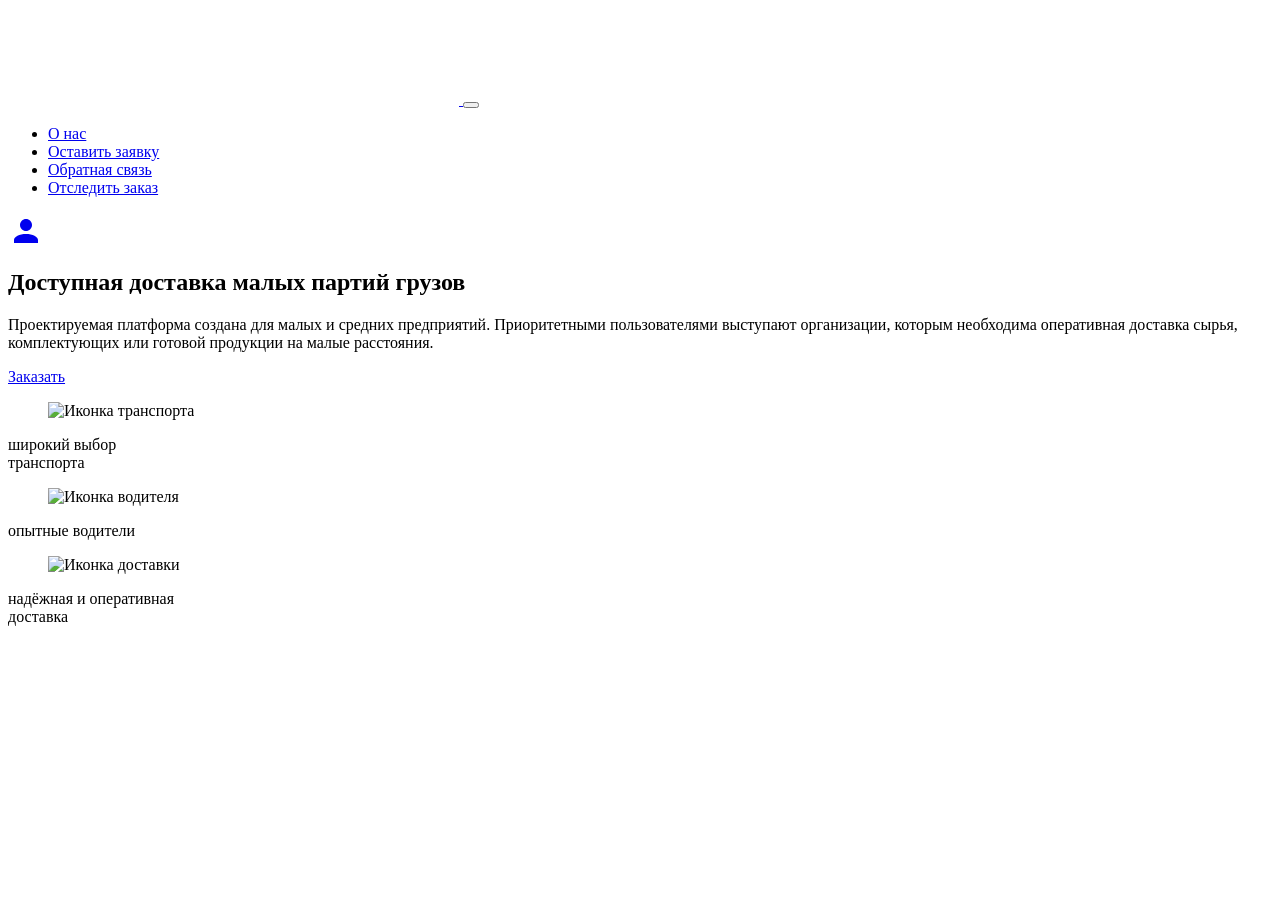
==== index.html @ cb7c7213 "Исправил пути к CSS файлам" ====
<base href="/smartlogistic2026/">
      <!DOCTYPE html>
<html lang="ru">
  <head>
    <meta charset="UTF-8" />
    <meta name="viewport" content="width=device-width, initial-scale=1.0" />
    <link rel="stylesheet" href="/css/style.css" />
    <title>CityLogistics - Главная</title>
    <script src="/js/script.js"></script>
  </head>
  <body>
    <!-- Шапка сайта -->
    <header class="navbar-wrap">
      <a href="/index.html" class="navbar-logo-link">
        <svg
          width="451"
          height="97"
          viewBox="0 0 451 97"
          fill="none"
          xmlns="http://www.w3.org/2000/svg"
        >
          <path
            d="M137.25 69.09C137.05 70.93 136.4 72.56 135.3 73.98C134.22 75.38 132.8 76.47 131.04 77.25C129.28 78.03 127.27 78.42 125.01 78.42C122.49 78.42 120.28 77.93 118.38 76.95C116.48 75.97 115 74.61 113.94 72.87C112.88 71.11 112.35 69.07 112.35 66.75C112.35 64.43 112.88 62.4 113.94 60.66C115 58.9 116.48 57.53 118.38 56.55C120.28 55.57 122.49 55.08 125.01 55.08C127.27 55.08 129.28 55.47 131.04 56.25C132.8 57.03 134.22 58.12 135.3 59.52C136.4 60.92 137.05 62.55 137.25 64.41H133.26C133.04 63.21 132.56 62.18 131.82 61.32C131.1 60.46 130.16 59.8 129 59.34C127.84 58.86 126.5 58.62 124.98 58.62C123.22 58.62 121.69 58.95 120.39 59.61C119.11 60.27 118.12 61.21 117.42 62.43C116.72 63.65 116.37 65.09 116.37 66.75C116.37 68.41 116.72 69.85 117.42 71.07C118.12 72.29 119.11 73.23 120.39 73.89C121.69 74.55 123.22 74.88 124.98 74.88C126.5 74.88 127.84 74.65 129 74.19C130.16 73.73 131.1 73.07 131.82 72.21C132.56 71.33 133.04 70.29 133.26 69.09H137.25ZM140.433 60.9L142.383 61.26L144.333 60.9V78H140.433V60.9ZM142.383 58.77C141.643 58.77 141.033 58.57 140.553 58.17C140.073 57.75 139.833 57.21 139.833 56.55C139.833 55.89 140.073 55.36 140.553 54.96C141.033 54.54 141.643 54.33 142.383 54.33C143.143 54.33 143.753 54.54 144.213 54.96C144.693 55.36 144.933 55.89 144.933 56.55C144.933 57.21 144.693 57.75 144.213 58.17C143.753 58.57 143.143 58.77 142.383 58.77ZM146.541 64.02V62.25L150.171 61.32L151.791 56.58H154.071V61.02H161.961V64.02H154.071V71.37C154.071 72.79 154.371 73.79 154.971 74.37C155.591 74.93 156.591 75.21 157.971 75.21C158.851 75.21 159.631 75.12 160.311 74.94C160.991 74.74 161.641 74.46 162.261 74.1V77.31C161.741 77.57 161.001 77.82 160.041 78.06C159.101 78.3 158.131 78.42 157.131 78.42C155.471 78.42 154.131 78.15 153.111 77.61C152.091 77.05 151.341 76.29 150.861 75.33C150.401 74.35 150.171 73.23 150.171 71.97V64.02H146.541ZM169.005 83.37C168.005 83.37 167.095 83.24 166.275 82.98C165.475 82.74 164.725 82.4 164.025 81.96V78.99C164.785 79.47 165.505 79.82 166.185 80.04C166.885 80.26 167.665 80.37 168.525 80.37C169.345 80.37 170.075 80.18 170.715 79.8C171.355 79.44 171.885 78.8 172.305 77.88L179.955 61.02H184.095L175.305 79.2C174.825 80.2 174.255 81 173.595 81.6C172.955 82.22 172.245 82.67 171.465 82.95C170.705 83.23 169.885 83.37 169.005 83.37ZM170.955 77.46L163.155 61.02H167.445L174.825 77.46H170.955ZM190.781 55.5V76.23L189.011 74.52H205.961V78H186.821V55.5H190.781ZM217.148 78.42C215.088 78.42 213.278 78.05 211.718 77.31C210.178 76.55 208.968 75.5 208.088 74.16C207.228 72.82 206.798 71.27 206.798 69.51C206.798 67.73 207.228 66.18 208.088 64.86C208.968 63.52 210.178 62.48 211.718 61.74C213.278 60.98 215.088 60.6 217.148 60.6C219.208 60.6 221.008 60.98 222.548 61.74C224.108 62.48 225.318 63.52 226.178 64.86C227.058 66.18 227.498 67.73 227.498 69.51C227.498 71.27 227.058 72.82 226.178 74.16C225.318 75.5 224.108 76.55 222.548 77.31C221.008 78.05 219.208 78.42 217.148 78.42ZM217.148 75.36C218.468 75.36 219.598 75.12 220.538 74.64C221.498 74.16 222.238 73.49 222.758 72.63C223.278 71.75 223.538 70.71 223.538 69.51C223.538 68.31 223.278 67.28 222.758 66.42C222.238 65.54 221.498 64.86 220.538 64.38C219.598 63.9 218.468 63.66 217.148 63.66C215.848 63.66 214.718 63.9 213.758 64.38C212.798 64.86 212.058 65.54 211.538 66.42C211.018 67.28 210.758 68.31 210.758 69.51C210.758 70.71 211.018 71.75 211.538 72.63C212.058 73.49 212.798 74.16 213.758 74.64C214.718 75.12 215.848 75.36 217.148 75.36ZM246.088 73.83V70.83L246.238 70.29V67.02L246.088 66.42V61.02H249.988V73.47C249.988 75.65 249.528 77.47 248.608 78.93C247.688 80.41 246.428 81.52 244.828 82.26C243.228 83 241.388 83.37 239.308 83.37C237.788 83.37 236.388 83.17 235.108 82.77C233.828 82.37 232.588 81.76 231.388 80.94V77.7C232.608 78.66 233.868 79.33 235.168 79.71C236.468 80.11 237.768 80.31 239.068 80.31C241.348 80.31 243.088 79.75 244.288 78.63C245.488 77.51 246.088 75.91 246.088 73.83ZM237.928 76.68C236.368 76.68 234.968 76.35 233.728 75.69C232.488 75.01 231.508 74.07 230.788 72.87C230.068 71.67 229.708 70.26 229.708 68.64C229.708 67.02 230.068 65.61 230.788 64.41C231.508 63.21 232.488 62.28 233.728 61.62C234.968 60.94 236.368 60.6 237.928 60.6C239.088 60.6 240.158 60.78 241.138 61.14C242.138 61.5 243.028 61.98 243.808 62.58C244.608 63.16 245.278 63.81 245.818 64.53C246.378 65.23 246.808 65.95 247.108 66.69C247.408 67.41 247.558 68.07 247.558 68.67C247.558 69.45 247.328 70.31 246.868 71.25C246.408 72.17 245.748 73.04 244.888 73.86C244.048 74.68 243.038 75.36 241.858 75.9C240.678 76.42 239.368 76.68 237.928 76.68ZM239.128 73.8C240.548 73.8 241.848 73.39 243.028 72.57C244.228 71.75 245.298 70.44 246.238 68.64C245.298 66.8 244.228 65.48 243.028 64.68C241.848 63.86 240.548 63.45 239.128 63.45C237.968 63.45 236.978 63.67 236.158 64.11C235.338 64.55 234.708 65.16 234.268 65.94C233.848 66.72 233.638 67.62 233.638 68.64C233.638 69.64 233.848 70.53 234.268 71.31C234.708 72.09 235.338 72.7 236.158 73.14C236.978 73.58 237.968 73.8 239.128 73.8ZM254.047 60.9L255.997 61.26L257.947 60.9V78H254.047V60.9ZM255.997 58.77C255.257 58.77 254.647 58.57 254.167 58.17C253.687 57.75 253.447 57.21 253.447 56.55C253.447 55.89 253.687 55.36 254.167 54.96C254.647 54.54 255.257 54.33 255.997 54.33C256.757 54.33 257.367 54.54 257.827 54.96C258.307 55.36 258.547 55.89 258.547 56.55C258.547 57.21 258.307 57.75 257.827 58.17C257.367 58.57 256.757 58.77 255.997 58.77ZM279.654 72.84C279.654 73.98 279.334 74.97 278.694 75.81C278.054 76.65 277.084 77.3 275.784 77.76C274.484 78.2 272.854 78.42 270.894 78.42C268.874 78.42 267.124 78.17 265.644 77.67C264.164 77.15 263.014 76.43 262.194 75.51C261.394 74.57 260.964 73.49 260.904 72.27H264.864C264.984 72.91 265.304 73.48 265.824 73.98C266.364 74.46 267.064 74.83 267.924 75.09C268.804 75.35 269.804 75.48 270.924 75.48C272.544 75.48 273.764 75.29 274.584 74.91C275.404 74.51 275.814 73.91 275.814 73.11C275.814 72.57 275.534 72.16 274.974 71.88C274.434 71.6 273.404 71.39 271.884 71.25L268.554 70.95C266.754 70.79 265.334 70.47 264.294 69.99C263.254 69.49 262.514 68.89 262.074 68.19C261.634 67.47 261.414 66.71 261.414 65.91C261.414 64.75 261.774 63.78 262.494 63C263.214 62.22 264.214 61.63 265.494 61.23C266.774 60.81 268.264 60.6 269.964 60.6C271.724 60.6 273.294 60.85 274.674 61.35C276.054 61.83 277.154 62.51 277.974 63.39C278.794 64.25 279.254 65.25 279.354 66.39H275.394C275.314 65.93 275.074 65.49 274.674 65.07C274.294 64.63 273.704 64.27 272.904 63.99C272.124 63.69 271.074 63.54 269.754 63.54C268.354 63.54 267.254 63.72 266.454 64.08C265.674 64.44 265.284 64.97 265.284 65.67C265.284 66.11 265.524 66.49 266.004 66.81C266.484 67.11 267.374 67.32 268.674 67.44L272.964 67.83C274.684 67.99 276.024 68.3 276.984 68.76C277.964 69.2 278.654 69.77 279.054 70.47C279.454 71.17 279.654 71.96 279.654 72.84ZM280.75 64.02V62.25L284.38 61.32L286 56.58H288.28V61.02H296.17V64.02H288.28V71.37C288.28 72.79 288.58 73.79 289.18 74.37C289.8 74.93 290.8 75.21 292.18 75.21C293.06 75.21 293.84 75.12 294.52 74.94C295.2 74.74 295.85 74.46 296.47 74.1V77.31C295.95 77.57 295.21 77.82 294.25 78.06C293.31 78.3 292.34 78.42 291.34 78.42C289.68 78.42 288.34 78.15 287.32 77.61C286.3 77.05 285.55 76.29 285.07 75.33C284.61 74.35 284.38 73.23 284.38 71.97V64.02H280.75ZM299.31 60.9L301.26 61.26L303.21 60.9V78H299.31V60.9ZM301.26 58.77C300.52 58.77 299.91 58.57 299.43 58.17C298.95 57.75 298.71 57.21 298.71 56.55C298.71 55.89 298.95 55.36 299.43 54.96C299.91 54.54 300.52 54.33 301.26 54.33C302.02 54.33 302.63 54.54 303.09 54.96C303.57 55.36 303.81 55.89 303.81 56.55C303.81 57.21 303.57 57.75 303.09 58.17C302.63 58.57 302.02 58.77 301.26 58.77ZM326.088 71.31C325.888 72.71 325.338 73.95 324.438 75.03C323.538 76.09 322.388 76.92 320.988 77.52C319.588 78.12 318.028 78.42 316.308 78.42C314.348 78.42 312.618 78.05 311.118 77.31C309.638 76.55 308.478 75.5 307.638 74.16C306.798 72.82 306.378 71.27 306.378 69.51C306.378 67.75 306.798 66.2 307.638 64.86C308.478 63.52 309.638 62.48 311.118 61.74C312.618 60.98 314.348 60.6 316.308 60.6C318.028 60.6 319.588 60.9 320.988 61.5C322.388 62.1 323.538 62.94 324.438 64.02C325.338 65.08 325.888 66.32 326.088 67.74H322.158C321.878 66.46 321.208 65.46 320.148 64.74C319.088 64.02 317.808 63.66 316.308 63.66C315.108 63.66 314.058 63.9 313.158 64.38C312.258 64.84 311.558 65.51 311.058 66.39C310.578 67.25 310.338 68.29 310.338 69.51C310.338 70.71 310.578 71.75 311.058 72.63C311.558 73.51 312.258 74.19 313.158 74.67C314.058 75.13 315.108 75.36 316.308 75.36C317.828 75.36 319.118 74.99 320.178 74.25C321.238 73.51 321.898 72.53 322.158 71.31H326.088ZM346.627 72.84C346.627 73.98 346.307 74.97 345.667 75.81C345.027 76.65 344.057 77.3 342.757 77.76C341.457 78.2 339.827 78.42 337.867 78.42C335.847 78.42 334.097 78.17 332.617 77.67C331.137 77.15 329.987 76.43 329.167 75.51C328.367 74.57 327.937 73.49 327.877 72.27H331.837C331.957 72.91 332.277 73.48 332.797 73.98C333.337 74.46 334.037 74.83 334.897 75.09C335.777 75.35 336.777 75.48 337.897 75.48C339.517 75.48 340.737 75.29 341.557 74.91C342.377 74.51 342.787 73.91 342.787 73.11C342.787 72.57 342.507 72.16 341.947 71.88C341.407 71.6 340.377 71.39 338.857 71.25L335.527 70.95C333.727 70.79 332.307 70.47 331.267 69.99C330.227 69.49 329.487 68.89 329.047 68.19C328.607 67.47 328.387 66.71 328.387 65.91C328.387 64.75 328.747 63.78 329.467 63C330.187 62.22 331.187 61.63 332.467 61.23C333.747 60.81 335.237 60.6 336.937 60.6C338.697 60.6 340.267 60.85 341.647 61.35C343.027 61.83 344.127 62.51 344.947 63.39C345.767 64.25 346.227 65.25 346.327 66.39H342.367C342.287 65.93 342.047 65.49 341.647 65.07C341.267 64.63 340.677 64.27 339.877 63.99C339.097 63.69 338.047 63.54 336.727 63.54C335.327 63.54 334.227 63.72 333.427 64.08C332.647 64.44 332.257 64.97 332.257 65.67C332.257 66.11 332.497 66.49 332.977 66.81C333.457 67.11 334.347 67.32 335.647 67.44L339.937 67.83C341.657 67.99 342.997 68.3 343.957 68.76C344.937 69.2 345.627 69.77 346.027 70.47C346.427 71.17 346.627 71.96 346.627 72.84Z"
            fill="white"
          />
          <path d="M2.98237 91.7576H450.017" stroke="white" stroke-width="5" />
          <path
            d="M406.25 80.4791C408.29 80.4791 409.938 78.8321 409.938 76.7916C409.938 74.7512 408.29 73.1041 406.25 73.1041C404.21 73.1041 402.563 74.7512 402.563 76.7916C402.563 78.8321 404.21 80.4791 406.25 80.4791ZM409.938 58.3541H403.792V64.5H414.756L409.938 58.3541ZM376.75 80.4791C378.79 80.4791 380.438 78.8321 380.438 76.7916C380.438 74.7512 378.79 73.1041 376.75 73.1041C374.71 73.1041 373.063 74.7512 373.063 76.7916C373.063 78.8321 374.71 80.4791 376.75 80.4791ZM411.167 54.6666L418.542 64.5V76.7916H413.625C413.625 80.8725 410.331 84.1666 406.25 84.1666C402.169 84.1666 398.875 80.8725 398.875 76.7916H384.125C384.125 80.8725 380.831 84.1666 376.75 84.1666C372.669 84.1666 369.375 80.8725 369.375 76.7916H364.458V49.75C364.458 47.0212 366.646 44.8333 369.375 44.8333H403.792V54.6666H411.167ZM369.375 49.75V71.875H371.243C372.595 70.3754 374.562 69.4166 376.75 69.4166C378.938 69.4166 380.905 70.3754 382.257 71.875H398.875V49.75H369.375Z"
            fill="white"
          />
          <path
            d="M88.2852 30.0291V22.9238C88.2854 22.5506 88.212 22.1809 88.0692 21.8361C87.9265 21.4912 87.7172 21.1778 87.4533 20.9139C87.1893 20.65 86.876 20.4407 86.5311 20.2979C86.1862 20.1552 85.8166 20.0818 85.4434 20.082H81.1799V4.45288C81.1799 4.07604 81.0302 3.71462 80.7637 3.44815C80.4973 3.18168 80.1359 3.03198 79.759 3.03198C79.3822 3.03198 79.0208 3.18168 78.7543 3.44815C78.4878 3.71462 78.3381 4.07604 78.3381 4.45288V13.7467C77.2323 12.7493 75.8836 12.0603 74.4273 11.7491C72.971 11.4378 71.4585 11.5152 70.0416 11.9734C69.1119 10.9514 67.9798 10.1341 66.7172 9.57335C65.4545 9.01262 64.089 8.72076 62.7075 8.71633C60.8235 8.71129 58.9773 9.24492 57.3865 10.2543C55.7958 11.2637 54.5267 12.7068 53.7289 14.4136C51.9275 14.5309 50.238 15.3286 49.0029 16.6451C47.7677 17.9616 47.0792 19.6984 47.0768 21.5037C47.0788 23.3875 47.8281 25.1936 49.1601 26.5256C50.4922 27.8577 52.2983 28.6069 54.1821 28.6089H71.2344V30.0306C69.7282 30.0346 68.2849 30.6347 67.2199 31.6997C66.1549 32.7647 65.5548 34.208 65.5508 35.7142V45.6612H54.1836C51.6616 45.6612 49.9201 46.9177 49.9201 49.5518V33.3195C49.9201 31.7341 49.0153 29.5228 47.9104 28.4043L37.7209 18.0799C37.2103 17.5634 36.5197 17.2644 35.7937 17.2455C35.0677 17.2266 34.3625 17.4892 33.8257 17.9783C31.8962 16.575 29.5717 15.8189 27.1858 15.8186C24.2949 15.825 21.5146 16.9297 19.4076 18.9089C18.6965 18.7434 17.9688 18.66 17.2387 18.6604C15.3035 18.6658 13.4115 19.2334 11.7928 20.294C10.1741 21.3547 8.89834 22.8628 8.12072 24.6349C6.65239 25.0724 5.36423 25.9716 4.44741 27.1991C3.53059 28.4267 3.03397 29.9171 3.03125 31.4492C3.03326 33.333 3.78249 35.1391 5.11454 36.4711C6.4466 37.8032 8.25269 38.5524 10.1365 38.5544H21.5037V51.3433H8.71484C7.20869 51.3473 5.76537 51.9474 4.70036 53.0124C3.63534 54.0774 3.03525 55.5207 3.03125 57.0269V93.9687H52.7635V54.1366C52.7635 53.3818 53.2772 52.7634 53.9017 52.7634H54.47C55.0945 52.7634 55.6053 53.3818 55.6053 54.1366V93.9687H59.8672V54.1366C59.8672 53.3818 60.381 52.7634 61.0054 52.7634H61.5738C62.1982 52.7634 62.709 53.3818 62.709 54.1366V93.9687H93.9688V35.7126C93.9648 34.2065 93.3647 32.7632 92.2996 31.6982C91.2346 30.6331 89.7913 30.0331 88.2852 30.0291ZM16.5294 85.4433C16.5286 85.8201 16.3786 86.1813 16.1121 86.4477C15.8457 86.7141 15.4846 86.8642 15.1078 86.865H10.8458C10.469 86.8642 10.1079 86.7141 9.84143 86.4477C9.575 86.1813 9.42496 85.8201 9.42416 85.4433V82.6015C9.42496 82.2247 9.575 81.8636 9.84143 81.5972C10.1079 81.3307 10.469 81.1807 10.8458 81.1799H15.1093C15.4861 81.1807 15.8472 81.3307 16.1136 81.5972C16.3801 81.8636 16.5301 82.2247 16.5309 82.6015L16.5294 85.4433ZM16.5294 74.0761C16.5286 74.4529 16.3786 74.8141 16.1121 75.0805C15.8457 75.347 15.4846 75.497 15.1078 75.4978H10.8458C10.469 75.497 10.1079 75.347 9.84143 75.0805C9.575 74.8141 9.42496 74.4529 9.42416 74.0761V71.2344C9.42496 70.8576 9.575 70.4964 9.84143 70.23C10.1079 69.9635 10.469 69.8135 10.8458 69.8127H15.1093C15.4861 69.8135 15.8472 69.9635 16.1136 70.23C16.3801 70.4964 16.5301 70.8576 16.5309 71.2344L16.5294 74.0761ZM16.5294 62.709C16.5286 63.0858 16.3786 63.4469 16.1121 63.7133C15.8457 63.9798 15.4846 64.1298 15.1078 64.1306H10.8458C10.469 64.1298 10.1079 63.9798 9.84143 63.7133C9.575 63.4469 9.42496 63.0858 9.42416 62.709V59.8672C9.42496 59.4904 9.575 59.1292 9.84143 58.8628C10.1079 58.5963 10.469 58.4463 10.8458 58.4455H15.1093C15.4861 58.4463 15.8472 58.5963 16.1136 58.8628C16.3801 59.1292 16.5301 59.4904 16.5309 59.8672L16.5294 62.709ZM10.1365 35.7126C9.02544 35.683 7.96984 35.2208 7.19447 34.4245C6.4191 33.6282 5.98522 32.5606 5.98522 31.4492C5.98522 30.3377 6.4191 29.2702 7.19447 28.4739C7.96984 27.6776 9.02544 27.2154 10.1365 27.1857H10.282C10.6091 25.5813 11.4805 24.1391 12.7488 23.1034C14.0171 22.0677 15.6043 21.502 17.2418 21.5021C18.333 21.5021 19.3545 21.7689 20.2775 22.2069C21.065 21.1092 22.1026 20.215 23.3045 19.5982C24.5064 18.9815 25.8379 18.66 27.1888 18.6604C28.8878 18.6604 30.4641 19.162 31.7933 20.0184L23.5149 28.4043C22.41 29.5228 21.5052 31.7341 21.5052 33.3195V35.7111L10.1365 35.7126ZM45.6582 85.4433C45.6574 85.8201 45.5074 86.1813 45.2409 86.4477C44.9745 86.7141 44.6133 86.8642 44.2365 86.865H27.1858C26.809 86.8642 26.4478 86.7141 26.1814 86.4477C25.9149 86.1813 25.7649 85.8201 25.7641 85.4433V82.6015C25.7649 82.2247 25.9149 81.8636 26.1814 81.5972C26.4478 81.3307 26.809 81.1807 27.1858 81.1799H44.2365C44.6133 81.1807 44.9745 81.3307 45.2409 81.5972C45.5074 81.8636 45.6574 82.2247 45.6582 82.6015V85.4433ZM45.6582 74.0761C45.6574 74.4529 45.5074 74.8141 45.2409 75.0805C44.9745 75.347 44.6133 75.497 44.2365 75.4978H27.1858C26.809 75.497 26.4478 75.347 26.1814 75.0805C25.9149 74.8141 25.7649 74.4529 25.7641 74.0761V71.2344C25.7649 70.8576 25.9149 70.4964 26.1814 70.23C26.4478 69.9635 26.809 69.8135 27.1858 69.8127H44.2365C44.6133 69.8135 44.9745 69.9635 45.2409 70.23C45.5074 70.4964 45.6574 70.8576 45.6582 71.2344V74.0761ZM45.6582 62.709C45.6574 63.0858 45.5074 63.4469 45.2409 63.7133C44.9745 63.9798 44.6133 64.1298 44.2365 64.1306H27.1858C26.809 64.1298 26.4478 63.9798 26.1814 63.7133C25.9149 63.4469 25.7649 63.0858 25.7641 62.709V59.8672C25.7649 59.4904 25.9149 59.1292 26.1814 58.8628C26.4478 58.5963 26.809 58.4463 27.1858 58.4455H44.2365C44.6133 58.4463 44.9745 58.5963 45.2409 58.8628C45.5074 59.1292 45.6574 59.4904 45.6582 59.8672V62.709ZM45.6582 51.3418C45.6574 51.7186 45.5074 52.0797 45.2409 52.3461C44.9745 52.6126 44.6133 52.7626 44.2365 52.7634H27.1858C26.809 52.7626 26.4478 52.6126 26.1814 52.3461C25.9149 52.0797 25.7649 51.7186 25.7641 51.3418V48.5C25.7649 48.1232 25.9149 47.762 26.1814 47.4956C26.4478 47.2292 26.809 47.0791 27.1858 47.0783H44.2365C44.6133 47.0791 44.9745 47.2292 45.2409 47.4956C45.5074 47.762 45.6574 48.1232 45.6582 48.5V51.3418ZM45.6582 39.9746C45.6574 40.3514 45.5074 40.7125 45.2409 40.979C44.9745 41.2454 44.6133 41.3954 44.2365 41.3962H27.1858C26.809 41.3954 26.4478 41.2454 26.1814 40.979C25.9149 40.7125 25.7649 40.3514 25.7641 39.9746V37.1328C25.7649 36.756 25.9149 36.3948 26.1814 36.1284C26.4478 35.862 26.809 35.7119 27.1858 35.7111H44.2365C44.6133 35.7119 44.9745 35.862 45.2409 36.1284C45.5074 36.3948 45.6574 36.756 45.6582 37.1328V39.9746ZM54.1836 25.7656C53.0725 25.736 52.0169 25.2738 51.2416 24.4775C50.4662 23.6811 50.0323 22.6136 50.0323 21.5021C50.0323 20.3907 50.4662 19.3231 51.2416 18.5268C52.0169 17.7305 53.0725 17.2683 54.1836 17.2387C54.7277 17.2387 55.24 17.3493 55.7189 17.5358C56.2585 14.1498 59.173 11.5551 62.709 11.5551C64.0581 11.5575 65.3786 11.9446 66.5155 12.6711C67.6525 13.3975 68.5586 14.4331 69.1277 15.6564C70.1248 14.845 71.3705 14.4009 72.656 14.3984C74.1634 14.3984 75.6091 14.9972 76.6749 16.0631C77.7408 17.129 78.3396 18.5746 78.3396 20.082H74.0762C73.3226 20.0824 72.6 20.3819 72.0672 20.9148C71.5343 21.4476 71.2348 22.1702 71.2344 22.9238V25.7656H54.1836ZM77.6288 88.2851C77.628 88.6619 77.478 89.0231 77.2115 89.2895C76.9451 89.5559 76.5839 89.706 76.2071 89.7068H71.9437C71.5669 89.706 71.2057 89.5559 70.9393 89.2895C70.6729 89.0231 70.5228 88.6619 70.522 88.2851V85.4433C70.5228 85.0665 70.6729 84.7054 70.9393 84.439C71.2057 84.1725 71.5669 84.0225 71.9437 84.0217H76.2071C76.5839 84.0225 76.9451 84.1725 77.2115 84.439C77.478 84.7054 77.628 85.0665 77.6288 85.4433V88.2851ZM77.6288 78.3396C77.628 78.7164 77.478 79.0775 77.2115 79.344C76.9451 79.6104 76.5839 79.7605 76.2071 79.7613H71.9437C71.5669 79.7605 71.2057 79.6104 70.9393 79.344C70.6729 79.0775 70.5228 78.7164 70.522 78.3396V75.4978C70.5228 75.121 70.6729 74.7599 70.9393 74.4934C71.2057 74.227 71.5669 74.077 71.9437 74.0761H76.2071C76.5839 74.077 76.9451 74.227 77.2115 74.4934C77.478 74.7599 77.628 75.121 77.6288 75.4978V78.3396ZM77.6288 68.3926C77.628 68.7694 77.478 69.1305 77.2115 69.3969C76.9451 69.6634 76.5839 69.8134 76.2071 69.8142H71.9437C71.5669 69.8134 71.2057 69.6634 70.9393 69.3969C70.6729 69.1305 70.5228 68.7694 70.522 68.3926V65.5508C70.5228 65.174 70.6729 64.8128 70.9393 64.5464C71.2057 64.2799 71.5669 64.1299 71.9437 64.1291H76.2071C76.5839 64.1299 76.9451 64.2799 77.2115 64.5464C77.478 64.8128 77.628 65.174 77.6288 65.5508V68.3926ZM77.6288 58.447C77.628 58.8238 77.478 59.185 77.2115 59.4514C76.9451 59.7178 76.5839 59.8679 76.2071 59.8687H71.9437C71.5669 59.8679 71.2057 59.7178 70.9393 59.4514C70.6729 59.185 70.5228 58.8238 70.522 58.447V55.6052C70.5228 55.2284 70.6729 54.8673 70.9393 54.6008C71.2057 54.3344 71.5669 54.1844 71.9437 54.1836H76.2071C76.5839 54.1844 76.9451 54.3344 77.2115 54.6008C77.478 54.8673 77.628 55.2284 77.6288 55.6052V58.447ZM77.6288 48.5C77.628 48.8768 77.478 49.2379 77.2115 49.5044C76.9451 49.7708 76.5839 49.9208 76.2071 49.9216H71.9437C71.5669 49.9208 71.2057 49.7708 70.9393 49.5044C70.6729 49.2379 70.5228 48.8768 70.522 48.5V45.6582C70.5228 45.2814 70.6729 44.9202 70.9393 44.6538C71.2057 44.3874 71.5669 44.2373 71.9437 44.2365H76.2071C76.5839 44.2373 76.9451 44.3874 77.2115 44.6538C77.478 44.9202 77.628 45.2814 77.6288 45.6582V48.5ZM77.6288 38.5544C77.628 38.9312 77.478 39.2924 77.2115 39.5588C76.9451 39.8253 76.5839 39.9753 76.2071 39.9761H71.9437C71.5669 39.9753 71.2057 39.8253 70.9393 39.5588C70.6729 39.2924 70.5228 38.9312 70.522 38.5544V35.7126C70.5228 35.3358 70.6729 34.9747 70.9393 34.7083C71.2057 34.4418 71.5669 34.2918 71.9437 34.291H76.2071C76.5839 34.2918 76.9451 34.4418 77.2115 34.7083C77.478 34.9747 77.628 35.3358 77.6288 35.7126V38.5544ZM88.996 88.2851C88.9952 88.6619 88.8451 89.0231 88.5787 89.2895C88.3123 89.5559 87.9511 89.706 87.5743 89.7068H83.3109C82.9341 89.706 82.5729 89.5559 82.3065 89.2895C82.0401 89.0231 81.89 88.6619 81.8892 88.2851V85.4433C81.89 85.0665 82.0401 84.7054 82.3065 84.439C82.5729 84.1725 82.9341 84.0225 83.3109 84.0217H87.5743C87.9511 84.0225 88.3123 84.1725 88.5787 84.439C88.8451 84.7054 88.9952 85.0665 88.996 85.4433V88.2851ZM88.996 78.3396C88.9952 78.7164 88.8451 79.0775 88.5787 79.344C88.3123 79.6104 87.9511 79.7605 87.5743 79.7613H83.3109C82.9341 79.7605 82.5729 79.6104 82.3065 79.344C82.0401 79.0775 81.89 78.7164 81.8892 78.3396V75.4978C81.89 75.121 82.0401 74.7599 82.3065 74.4934C82.5729 74.227 82.9341 74.077 83.3109 74.0761H87.5743C87.9511 74.077 88.3123 74.227 88.5787 74.4934C88.8451 74.7599 88.9952 75.121 88.996 75.4978V78.3396ZM88.996 68.3926C88.9952 68.7694 88.8451 69.1305 88.5787 69.3969C88.3123 69.6634 87.9511 69.8134 87.5743 69.8142H83.3109C82.9341 69.8134 82.5729 69.6634 82.3065 69.3969C82.0401 69.1305 81.89 68.7694 81.8892 68.3926V65.5508C81.89 65.174 82.0401 64.8128 82.3065 64.5464C82.5729 64.2799 82.9341 64.1299 83.3109 64.1291H87.5743C87.9511 64.1299 88.3123 64.2799 88.5787 64.5464C88.8451 64.8128 88.9952 65.174 88.996 65.5508V68.3926ZM88.996 58.447C88.9952 58.8238 88.8451 59.185 88.5787 59.4514C88.3123 59.7178 87.9511 59.8679 87.5743 59.8687H83.3109C82.9341 59.8679 82.5729 59.7178 82.3065 59.4514C82.0401 59.185 81.89 58.8238 81.8892 58.447V55.6052C81.89 55.2284 82.0401 54.8673 82.3065 54.6008C82.5729 54.3344 82.9341 54.1844 83.3109 54.1836H87.5743C87.9511 54.1844 88.3123 54.3344 88.5787 54.6008C88.8451 54.8673 88.9952 55.2284 88.996 55.6052V58.447ZM88.996 48.5C88.9952 48.8768 88.8451 49.2379 88.5787 49.5044C88.3123 49.7708 87.9511 49.9208 87.5743 49.9216H83.3109C82.9341 49.9208 82.5729 49.7708 82.3065 49.5044C82.0401 49.2379 81.89 48.8768 81.8892 48.5V45.6582C81.89 45.2814 82.0401 44.9202 82.3065 44.6538C82.5729 44.3874 82.9341 44.2373 83.3109 44.2365H87.5743C87.9511 44.2373 88.3123 44.3874 88.5787 44.6538C88.8451 44.9202 88.9952 45.2814 88.996 45.6582V48.5ZM88.996 38.5544C88.9952 38.9312 88.8451 39.2924 88.5787 39.5588C88.3123 39.8253 87.9511 39.9753 87.5743 39.9761H83.3109C82.9341 39.9753 82.5729 39.8253 82.3065 39.5588C82.0401 39.2924 81.89 38.9312 81.8892 38.5544V35.7126C81.89 35.3358 82.0401 34.9747 82.3065 34.7083C82.5729 34.4418 82.9341 34.2918 83.3109 34.291H87.5743C87.9511 34.2918 88.3123 34.4418 88.5787 34.7083C88.8451 34.9747 88.9952 35.3358 88.996 35.7126V38.5544Z"
            fill="white"
          />
        </svg>
      </a>
  <button class="burger-menu" id="burgerButton" aria-label="Меню">
    <span></span>
    <span></span>
    <span></span>
  </button>
      <!-- Основная навигация -->
<nav class="navbar" id="navbar">        <div class="container">
<ul class="navbar-menu">
            <li><a href="/html/about.html">О нас</a></li>
            <li><a href="/html/order.html">Оставить заявку</a></li>
          <li><a href="/html/information.html">Обратная связь</a></li>            <li><a href="/html/order-status.html">Отследить заказ</a></li>
          </ul>
          <a href="/html/profile.html" class="navbar-profile">
            <svg width="36" height="36" viewBox="0 0 36 36" fill="none">
              <path
                d="M18 6C19.5913 6 21.1174 6.63214 22.2426 7.75736C23.3679 8.88258 24 10.4087 24 12C24 13.5913 23.3679 15.1174 22.2426 16.2426C21.1174 17.3679 19.5913 18 18 18C16.4087 18 14.8826 17.3679 13.7574 16.2426C12.6321 15.1174 12 13.5913 12 12C12 10.4087 12.6321 8.88258 13.7574 7.75736C14.8826 6.63214 16.4087 6 18 6ZM18 21C24.63 21 30 23.685 30 27V30H6V27C6 23.685 11.37 21 18 21Z"
                fill="currentColor"
              />
            </svg>
          </a>
        </div>
      </nav>
    </header>

    <!-- Основное содержимое страницы -->
    <main class="main_page">
      <section class="main_text">
        <header>
          <h1>Доступная доставка малых партий грузов</h1>
        </header>
        <article>
          <p>
            Проектируемая платформа создана для малых и средних предприятий.
            Приоритетными пользователями выступают организации, которым необходима
            оперативная доставка сырья, комплектующих или готовой продукции на
            малые расстояния.
          </p>
        </article>
        <footer>
          <a href="/html/order.html" class="order-button">Заказать</a>
        </footer>
      </section>

      <!-- Секция преимуществ -->
      <section class="main-footer">
        <article class="icon-block">
          <figure class="img-block">
            <img src="/img/1icon.png" alt="Иконка транспорта" />
          </figure>
          <p>широкий выбор<br />транспорта</p>
        </article>

        <article class="icon-block">
          <figure class="img-block">
            <img src="/img/2icon.png" alt="Иконка водителя" />
          </figure>
          <p>опытные водители</p>
        </article>

        <article class="icon-block">
          <figure class="img-block">
            <img src="/img/3icon.png" alt="Иконка доставки" />
          </figure>
          <p>надёжная и оперативная<br />доставка</p>
        </article>
      </section>
    </main>

    <!-- Модальное окно авторизации -->
    <dialog id="authModal" class="modal">
      <div class="modal-content">
        <header class="modal-header">
          <h2 class="modal-title">Вход и регистрация</h2>
          <button class="modal-close" id="closeModal">&times;</button>
        </header>
        
        <main class="modal-body">
          <!-- Переключатель между входом и регистрацией -->
          <nav class="auth-tabs">
            <button class="tab-btn active" data-tab="login">Вход</button>
            <button class="tab-btn" data-tab="register">Регистрация</button>
          </nav>
          
          <!-- Контейнер для форм с фиксированной высотой -->
          <div class="forms-container">
            <!-- Форма входа -->
            <form id="loginFormElement" class="auth-form active">
              <fieldset>
                <div class="form-group">
                  <label for="loginEmail">Email</label>
                  <div class="input-with-icon">
                    <svg class="input-icon" width="20" height="20" viewBox="0 0 24 24" fill="none">
                      <path d="M20 4H4C2.9 4 2.01 4.9 2.01 6L2 18C2 19.1 2.9 20 4 20H20C21.1 20 22 19.1 22 18V6C22 4.9 21.1 4 20 4ZM20 8L12 13L4 8V6L12 11L20 6V8Z" fill="#888"/>
                    </svg>
                    <input type="email" id="loginEmail" placeholder="your@email.com" required>
                  </div>
                </div>
                
                <div class="form-group">
                  <label for="loginPassword">Пароль</label>
                  <div class="input-with-icon">
                    <svg class="input-icon" width="20" height="20" viewBox="0 0 24 24" fill="none">
                      <path d="M18 8H17V6C17 3.24 14.76 1 12 1C9.24 1 7 3.24 7 6V8H6C4.9 8 4 8.9 4 10V20C4 21.1 4.9 22 6 22H18C19.1 22 20 21.1 20 20V10C20 8.9 19.1 8 18 8ZM12 17C10.9 17 10 16.1 10 15C10 13.9 10.9 13 12 13C13.1 13 14 13.9 14 15C14 16.1 13.1 17 12 17ZM15 8H9V6C9 4.34 10.34 3 12 3C13.66 3 15 4.34 15 6V8Z" fill="#888"/>
                    </svg>
                    <input type="password" id="loginPassword" placeholder="••••••••" required>
                    <button type="button" class="password-toggle" data-target="loginPassword">
                      <svg width="20" height="20" viewBox="0 0 24 24" fill="none">
                        <path d="M12 4.5C7 4.5 2.73 7.61 1 12C2.73 16.39 7 19.5 12 19.5C17 19.5 21.27 16.39 23 12C21.27 7.61 17 4.5 12 4.5ZM12 17C9.24 17 7 14.76 7 12C7 9.24 9.24 7 12 7C14.76 7 17 9.24 17 12C17 14.76 14.76 17 12 17ZM12 9C10.34 9 9 10.34 9 12C9 13.66 10.34 15 12 15C13.66 15 15 13.66 15 12C15 10.34 13.66 9 12 9Z" fill="#888"/>
                      </svg>
                    </button>
                  </div>
                  <a href="#" class="forgot-password">Забыли пароль?</a>
                </div>
                
                <button type="submit" class="btn-primary btn-full">
                  <span class="btn-text">Войти</span>
                  <svg class="btn-loader" width="20" height="20" viewBox="0 0 24 24" fill="none" style="display: none;">
                    <path d="M12 2V6" stroke="currentColor" stroke-width="2" stroke-linecap="round"/>
                    <path d="M12 18V22" stroke="currentColor" stroke-width="2" stroke-linecap="round"/>
                    <path d="M4.93 4.93L7.76 7.76" stroke="currentColor" stroke-width="2" stroke-linecap="round"/>
                    <path d="M16.24 16.24L19.07 19.07" stroke="currentColor" stroke-width="2" stroke-linecap="round"/>
                    <path d="M2 12H6" stroke="currentColor" stroke-width="2" stroke-linecap="round"/>
                    <path d="M18 12H22" stroke="currentColor" stroke-width="2" stroke-linecap="round"/>
                    <path d="M4.93 19.07L7.76 16.24" stroke="currentColor" stroke-width="2" stroke-linecap="round"/>
                    <path d="M16.24 7.76L19.07 4.93" stroke="currentColor" stroke-width="2" stroke-linecap="round"/>
                  </svg>
                </button>
              </fieldset>
              
              <div class="divider">
                <span>или</span>
              </div>
              
              <button type="button" class="btn-social btn-google">
                <svg width="20" height="20" viewBox="0 0 24 24" fill="none">
                  <path d="M22.56 12.25c0-.78-.07-1.53-.2-2.25H12v4.26h5.92c-.26 1.37-1.04 2.53-2.21 3.31v2.77h3.57c2.08-1.92 3.28-4.74 3.28-8.09z" fill="#4285F4"/>
                  <path d="M12 23c2.97 0 5.46-.98 7.28-2.66l-3.57-2.77c-.98.66-2.23 1.06-3.71 1.06-2.86 0-5.29-1.93-6.16-4.53H2.18v2.84C3.99 20.53 7.7 23 12 23z" fill="#34A853"/>
                  <path d="M5.84 14.09c-.22-.66-.35-1.36-.35-2.09s.13-1.43.35-2.09V7.07H2.18C1.43 8.55 1 10.22 1 12s.43 3.45 1.18 4.93l2.85-2.22.81-.62z" fill="#FBBC05"/>
                  <path d="M12 5.38c1.62 0 3.06.56 4.21 1.64l3.15-3.15C17.45 2.09 14.97 1 12 1 7.7 1 3.99 3.47 2.18 7.07l3.66 2.84c.87-2.6 3.3-4.53 6.16-4.53z" fill="#EA4335"/>
                </svg>
                <span>Войти через Google</span>
              </button>
            </form>
            <!-- Форма регистрации -->
            <form id="registerFormElement" class="auth-form">
              
                <div class="form-row">
                  <div class="form-group">
                    <label for="regUsername">Имя пользователя</label>
                    <div class="input-with-icon">
                      <svg class="input-icon" width="20" height="20" viewBox="0 0 24 24" fill="none">
                        <path d="M12 12C14.21 12 16 10.21 16 8C16 5.79 14.21 4 12 4C9.79 4 8 5.79 8 8C8 10.21 9.79 12 12 12ZM12 14C9.33 14 4 15.34 4 18V20H20V18C20 15.34 14.67 14 12 14Z" fill="#888"/>
                      </svg>
                      <input type="text" id="regUsername" placeholder="ivan_2024" name="login" required minlength="3">
                    </div>
                  </div>
                </div>
                
                <div class="form-group">
                  <label for="regEmail">Email</label>
                  <div class="input-with-icon">
                    <svg class="input-icon" width="20" height="20" viewBox="0 0 24 24" fill="none">
                      <path d="M20 4H4C2.9 4 2.01 4.9 2.01 6L2 18C2 19.1 2.9 20 4 20H20C21.1 20 22 19.1 22 18V6C22 4.9 21.1 4 20 4ZM20 8L12 13L4 8V6L12 11L20 6V8Z" fill="#888"/>
                    </svg>
                    <input type="email" id="regEmail" placeholder="your@email.com" required name="email">
                  </div>
                </div>
                
                <div class="form-row">
                  <div class="form-group">
                    <label for="regPassword">Пароль</label>
                    <div class="input-with-icon">
                      <svg class="input-icon" width="20" height="20" viewBox="0 0 24 24" fill="none">
                        <path d="M18 8H17V6C17 3.24 14.76 1 12 1C9.24 1 7 3.24 7 6V8H6C4.9 8 4 8.9 4 10V20C4 21.1 4.9 22 6 22H18C19.1 22 20 21.1 20 20V10C20 8.9 19.1 8 18 8ZM12 17C10.9 17 10 16.1 10 15C10 13.9 10.9 13 12 13C13.1 13 14 13.9 14 15C14 16.1 13.1 17 12 17ZM15 8H9V6C9 4.34 10.34 3 12 3C13.66 3 15 4.34 15 6V8Z" fill="#888"/>
                      </svg>
                      <input type="password" id="regPassword" placeholder="••••••••" required minlength="6" name="password">
                      <button type="button" class="password-toggle" data-target="regPassword">
                        <svg width="20" height="20" viewBox="0 0 24 24" fill="none">
                          <path d="M12 4.5C7 4.5 2.73 7.61 1 12C2.73 16.39 7 19.5 12 19.5C17 19.5 21.27 16.39 23 12C21.27 7.61 17 4.5 12 4.5ZM12 17C9.24 17 7 14.76 7 12C7 9.24 9.24 7 12 7C14.76 7 17 9.24 17 12C17 14.76 14.76 17 12 17ZM12 9C10.34 9 9 10.34 9 12C9 13.66 10.34 15 12 15C13.66 15 15 13.66 15 12C15 10.34 13.66 9 12 9Z" fill="#888"/>
                        </svg>
                      </button>
                    </div>
                    <div class="password-strength">
                      <div class="strength-meter">
                        <div class="strength-bar"></div>
                      </div>
                      <span class="strength-text">Сложность пароля: слабый</span>
                    </div>
                  </div>
                  
                  <div class="form-group">
                    <label for="regConfirmPassword">Подтвердите пароль</label>
                    <div class="input-with-icon">
                      <svg class="input-icon" width="20" height="20" viewBox="0 0 24 24" fill="none">
                        <path d="M9 16.17L4.83 12L3.41 13.41L9 19L21 7L19.59 5.59L9 16.17Z" fill="#888"/>
                      </svg>
                      <input type="password" id="regConfirmPassword" placeholder="••••••••" required>
                    </div>
                  </div>
                </div>
                
                <div class="form-group checkbox-group">
                  <input type="checkbox" id="termsAgree" required>
                  <label for="termsAgree">
                    Я согласен с <a href="#" class="terms-link">условиями</a> и <a href="#" class="terms-link">политикой конфиденциальности</a>
                  </label>
                </div>
                
                <button type="submit" class="btn-primary btn-full">
                  <span class="btn-text">Зарегистрироваться</span>
                  <svg class="btn-loader" width="20" height="20" viewBox="0 0 24 24" fill="none" style="display: none;">
                    <path d="M12 2V6" stroke="currentColor" stroke-width="2" stroke-linecap="round"/>
                    <path d="M12 18V22" stroke="currentColor" stroke-width="2" stroke-linecap="round"/>
                    <path d="M4.93 4.93L7.76 7.76" stroke="currentColor" stroke-width="2" stroke-linecap="round"/>
                    <path d="M16.24 16.24L19.07 19.07" stroke="currentColor" stroke-width="2" stroke-linecap="round"/>
                    <path d="M2 12H6" stroke="currentColor" stroke-width="2" stroke-linecap="round"/>
                    <path d="M18 12H22" stroke="currentColor" stroke-width="2" stroke-linecap="round"/>
                    <path d="M4.93 19.07L7.76 16.24" stroke="currentColor" stroke-width="2" stroke-linecap="round"/>
                    <path d="M16.24 7.76L19.07 4.93" stroke="currentColor" stroke-width="2" stroke-linecap="round"/>
                  </svg>
                </button>
              </fieldset>
            </form>
          </div>
          
          <!-- Уведомления -->
          <div id="authMessage" class="auth-message"></div>
        </main>
        
        <footer class="modal-footer">
          <p>Нажимая кнопку, вы соглашаетесь с нашими правилами</p>
        </footer>
      </div>
    </dialog>

    <!-- Индикатор загрузки при успешной регистрации -->
    <div id="successOverlay" class="success-overlay" style="display: none;">
      <article class="success-content">
        <svg class="success-icon" width="80" height="80" viewBox="0 0 24 24" fill="none">
          <path d="M12 2C6.48 2 2 6.48 2 12C2 17.52 6.48 22 12 22C17.52 22 22 17.52 22 12C22 6.48 17.52 2 12 2ZM9.29 16.29L5.7 12.7C5.31 12.31 5.31 11.68 5.7 11.29C6.09 10.9 6.72 10.9 7.11 11.29L10 14.17L16.88 7.29C17.27 6.9 17.9 6.9 18.29 7.29C18.68 7.68 18.68 8.31 18.29 8.7L10.7 16.29C10.32 16.68 9.68 16.68 9.29 16.29Z" fill="#4CAF50"/>
        </svg>
        <h3>Регистрация успешна!</h3>
        <p>Перенаправляем на вашу страницу...</p>
      </article>
    </div>
    <script src="/js/burger.js"></script>
  </body>
</html>
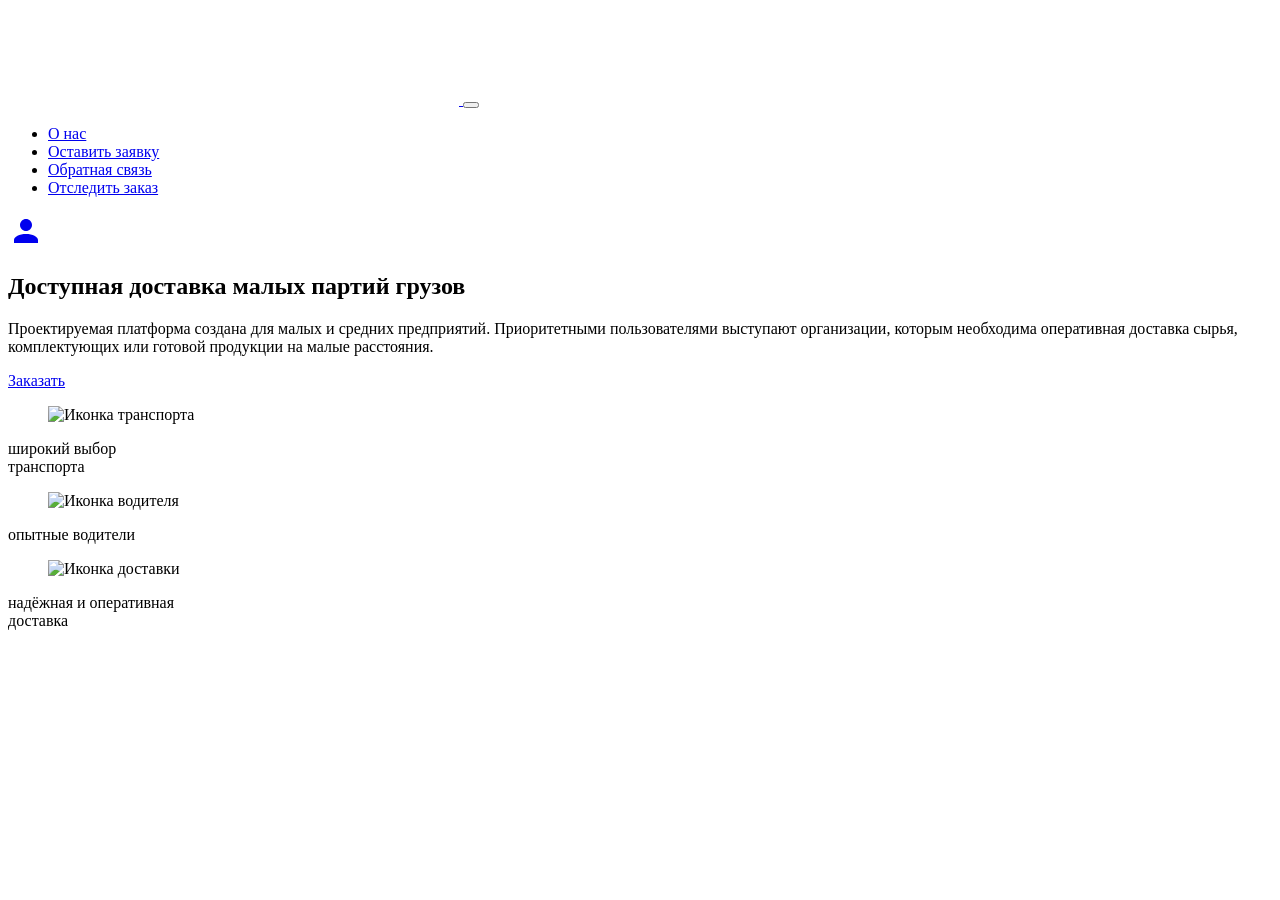
==== commit f2d277c7: "Исправил пути к CSS файлам 2" ====
--- a/index.html
+++ b/index.html
@@ -1,7 +1,7 @@
-<base href="/smartlogistic2026/">
-      <!DOCTYPE html>
+<!DOCTYPE html>
 <html lang="ru">
   <head>
+    <base href="/smartlogistic2026/">
     <meta charset="UTF-8" />
     <meta name="viewport" content="width=device-width, initial-scale=1.0" />
     <link rel="stylesheet" href="/css/style.css" />
@@ -11,7 +11,7 @@
   <body>
     <!-- Шапка сайта -->
     <header class="navbar-wrap">
-      <a href="/index.html" class="navbar-logo-link">
+      <a href="index.html" class="navbar-logo-link">
         <svg
           width="451"
           height="97"
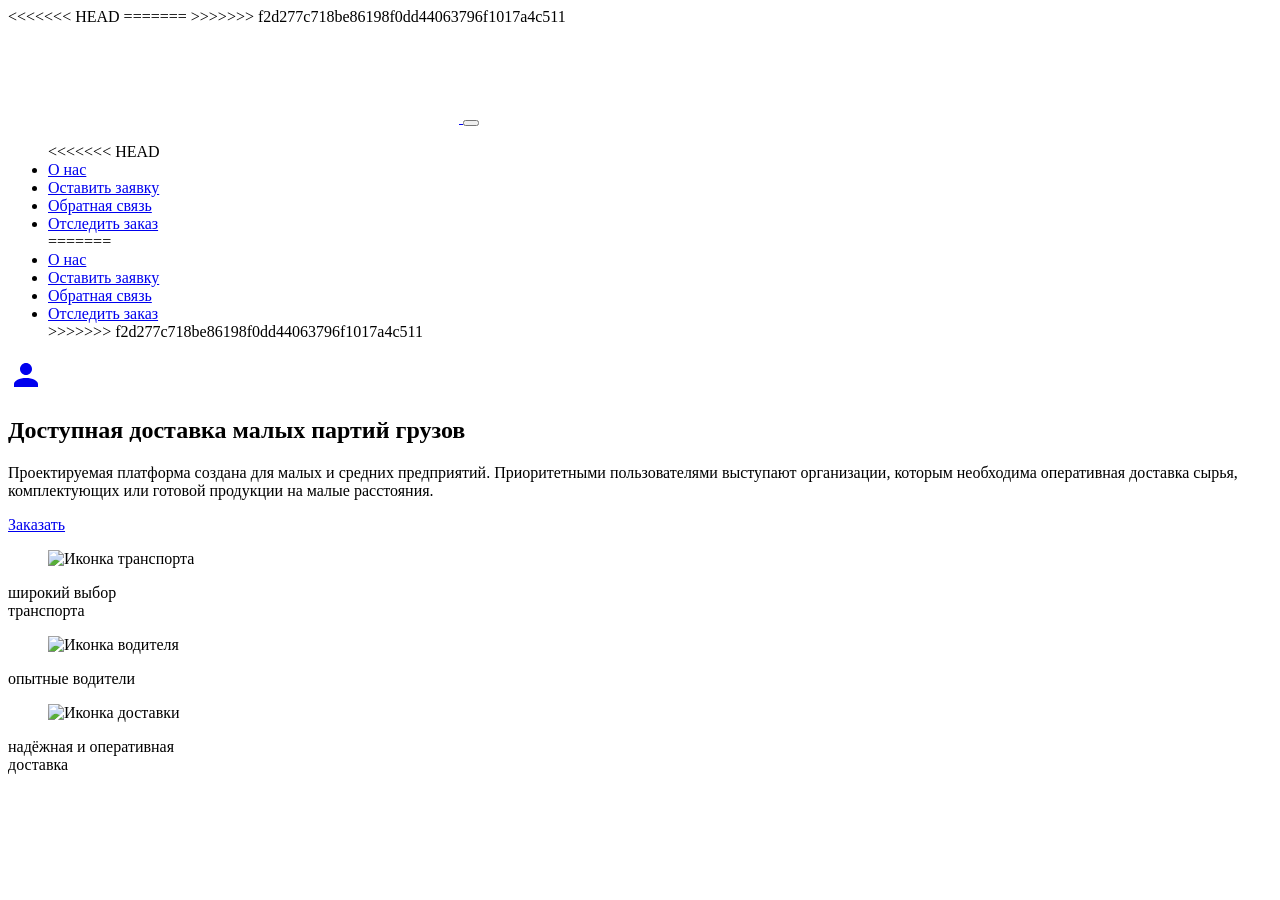
==== commit 7507dd1d: "Новая чистая версия сайта" ====
--- a/index.html
+++ b/index.html
@@ -1,12 +1,17 @@
 <!DOCTYPE html>
 <html lang="ru">
+<<<<<<< HEAD
+  <head>   
+     <meta charset="UTF-8" />
+=======
   <head>
     <base href="/smartlogistic2026/">
     <meta charset="UTF-8" />
+>>>>>>> f2d277c718be86198f0dd44063796f1017a4c511
     <meta name="viewport" content="width=device-width, initial-scale=1.0" />
-    <link rel="stylesheet" href="/css/style.css" />
+    <link rel="stylesheet" href="css/style.css" />
     <title>CityLogistics - Главная</title>
-    <script src="/js/script.js"></script>
+    <script src="js/script.js"></script>
   </head>
   <body>
     <!-- Шапка сайта -->
@@ -42,11 +47,17 @@
       <!-- Основная навигация -->
 <nav class="navbar" id="navbar">        <div class="container">
 <ul class="navbar-menu">
+<<<<<<< HEAD
+            <li><a href="html/about.html">О нас</a></li>
+            <li><a href="html/order.html">Оставить заявку</a></li>
+          <li><a href="html/information.html">Обратная связь</a></li>            <li><a href="html/order-status.html">Отследить заказ</a></li>
+=======
             <li><a href="/html/about.html">О нас</a></li>
             <li><a href="/html/order.html">Оставить заявку</a></li>
           <li><a href="/html/information.html">Обратная связь</a></li>            <li><a href="/html/order-status.html">Отследить заказ</a></li>
+>>>>>>> f2d277c718be86198f0dd44063796f1017a4c511
           </ul>
-          <a href="/html/profile.html" class="navbar-profile">
+          <a href="html/profile.html" class="navbar-profile">
             <svg width="36" height="36" viewBox="0 0 36 36" fill="none">
               <path
                 d="M18 6C19.5913 6 21.1174 6.63214 22.2426 7.75736C23.3679 8.88258 24 10.4087 24 12C24 13.5913 23.3679 15.1174 22.2426 16.2426C21.1174 17.3679 19.5913 18 18 18C16.4087 18 14.8826 17.3679 13.7574 16.2426C12.6321 15.1174 12 13.5913 12 12C12 10.4087 12.6321 8.88258 13.7574 7.75736C14.8826 6.63214 16.4087 6 18 6ZM18 21C24.63 21 30 23.685 30 27V30H6V27C6 23.685 11.37 21 18 21Z"
@@ -73,7 +84,7 @@
           </p>
         </article>
         <footer>
-          <a href="/html/order.html" class="order-button">Заказать</a>
+          <a href="html/order.html" class="order-button">Заказать</a>
         </footer>
       </section>
 
@@ -81,21 +92,21 @@
       <section class="main-footer">
         <article class="icon-block">
           <figure class="img-block">
-            <img src="/img/1icon.png" alt="Иконка транспорта" />
+            <img src="img/1icon.png" alt="Иконка транспорта" />
           </figure>
           <p>широкий выбор<br />транспорта</p>
         </article>
 
         <article class="icon-block">
           <figure class="img-block">
-            <img src="/img/2icon.png" alt="Иконка водителя" />
+            <img src="img/2icon.png" alt="Иконка водителя" />
           </figure>
           <p>опытные водители</p>
         </article>
 
         <article class="icon-block">
           <figure class="img-block">
-            <img src="/img/3icon.png" alt="Иконка доставки" />
+            <img src="img/3icon.png" alt="Иконка доставки" />
           </figure>
           <p>надёжная и оперативная<br />доставка</p>
         </article>
@@ -279,6 +290,6 @@
         <p>Перенаправляем на вашу страницу...</p>
       </article>
     </div>
-    <script src="/js/burger.js"></script>
+    <script src="js/burger.js"></script>
   </body>
 </html>
